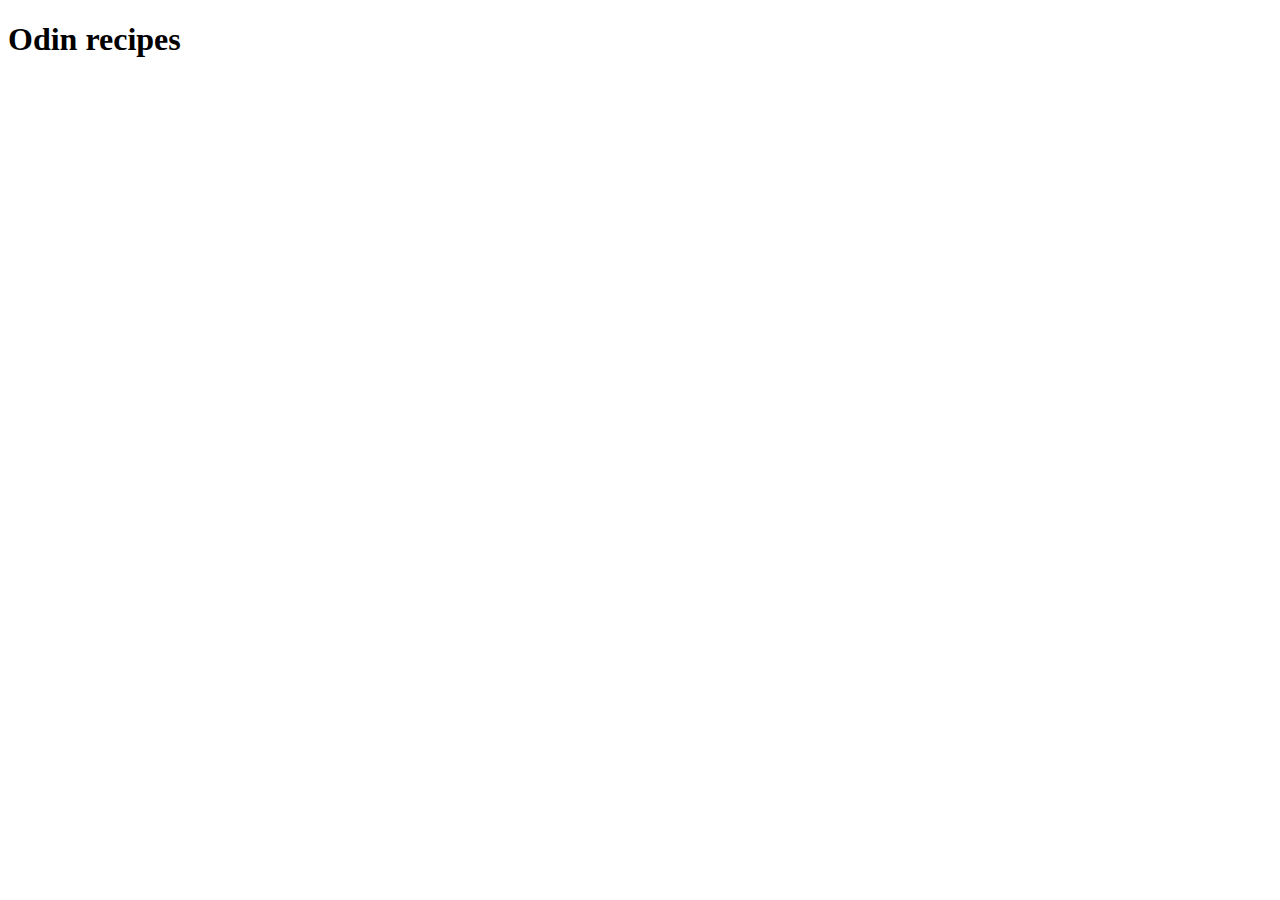
==== index.html @ c01be6d3 "Agrega estructura inicial de html" ====
<!DOCTYPE html>
<html lang="en">
<head>
    <meta charset="UTF-8">
    <meta http-equiv="X-UA-Compatible" content="IE=edge">
    <meta name="viewport" content="width=device-width, initial-scale=1.0">
    <title>Recetas</title>
</head>
<body>
    <h1>Odin recipes</h1>
</body>
</html>
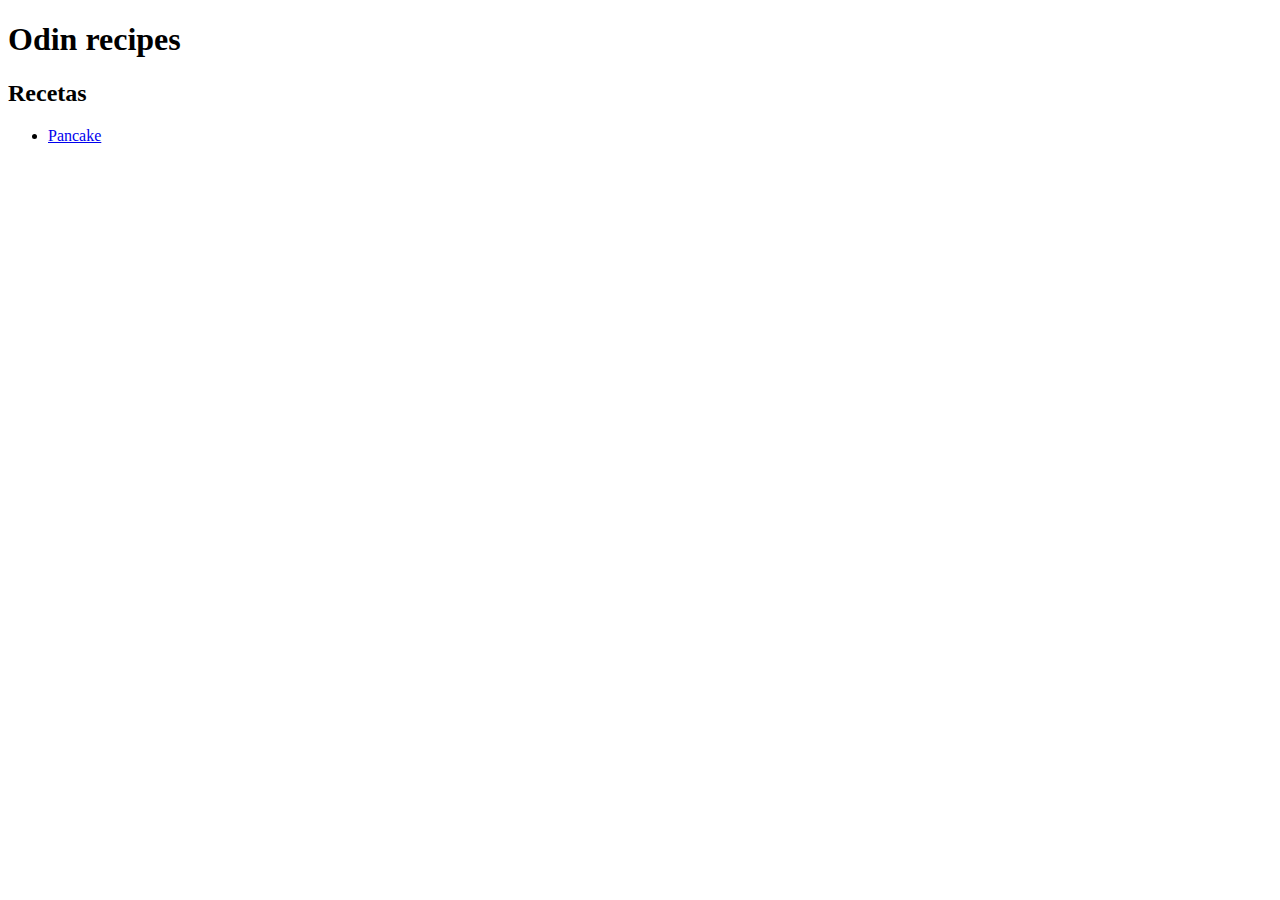
==== commit 3c1b021c: "Añade seccion de recetas" ====
--- a/index.html
+++ b/index.html
@@ -8,5 +8,10 @@
 </head>
 <body>
     <h1>Odin recipes</h1>
+
+    <h2>Recetas</h2>
+    <ul>
+        <li><a href="recipes/pancake.html">Pancake</a></li>
+    </ul>
 </body>
 </html>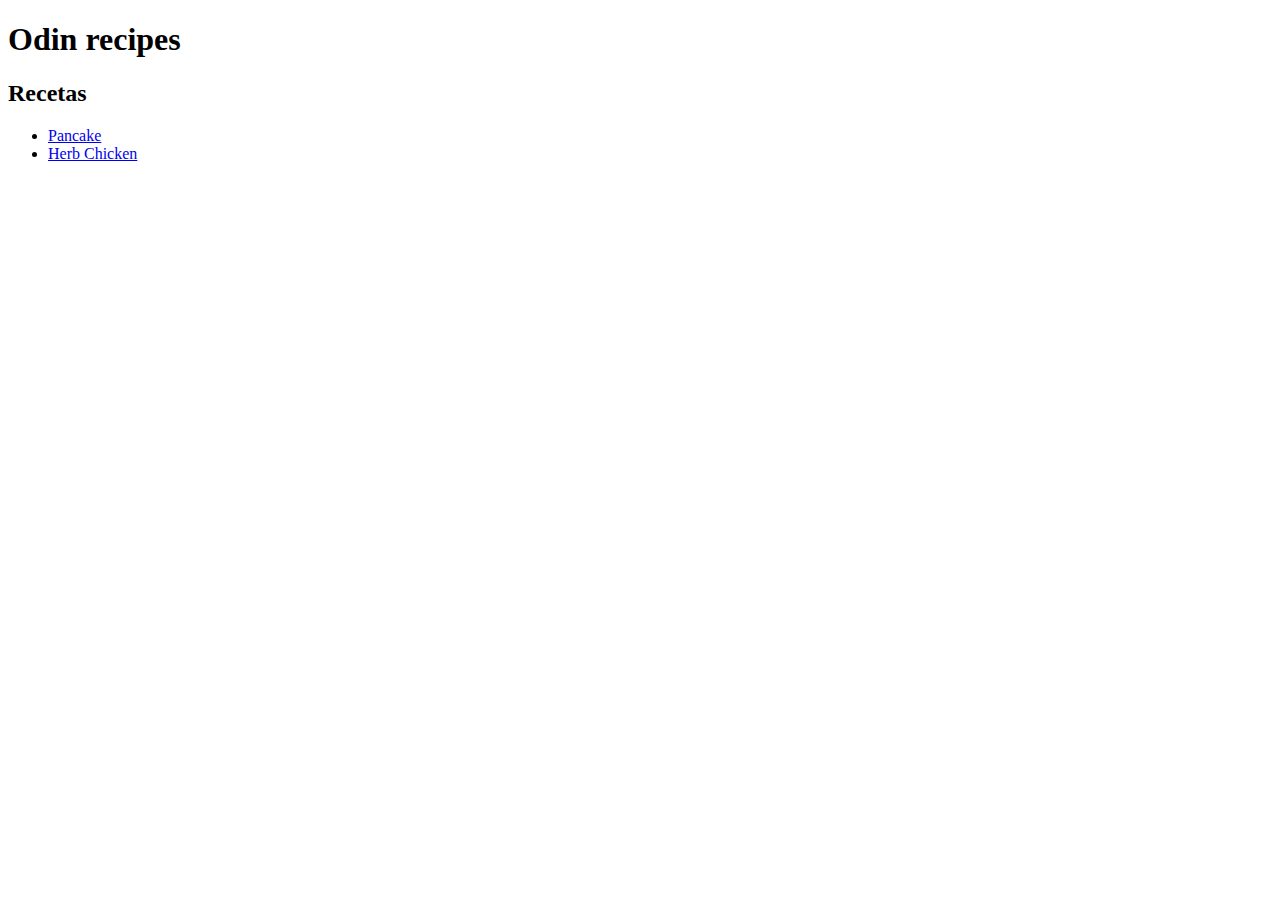
==== commit 750a1abf: "Añade el link a la receta de herb chicken" ====
--- a/index.html
+++ b/index.html
@@ -12,6 +12,7 @@
     <h2>Recetas</h2>
     <ul>
         <li><a href="recipes/pancake.html">Pancake</a></li>
+        <li><a href="recipes/herb-chicken.html">Herb Chicken</a></li>
     </ul>
 </body>
 </html>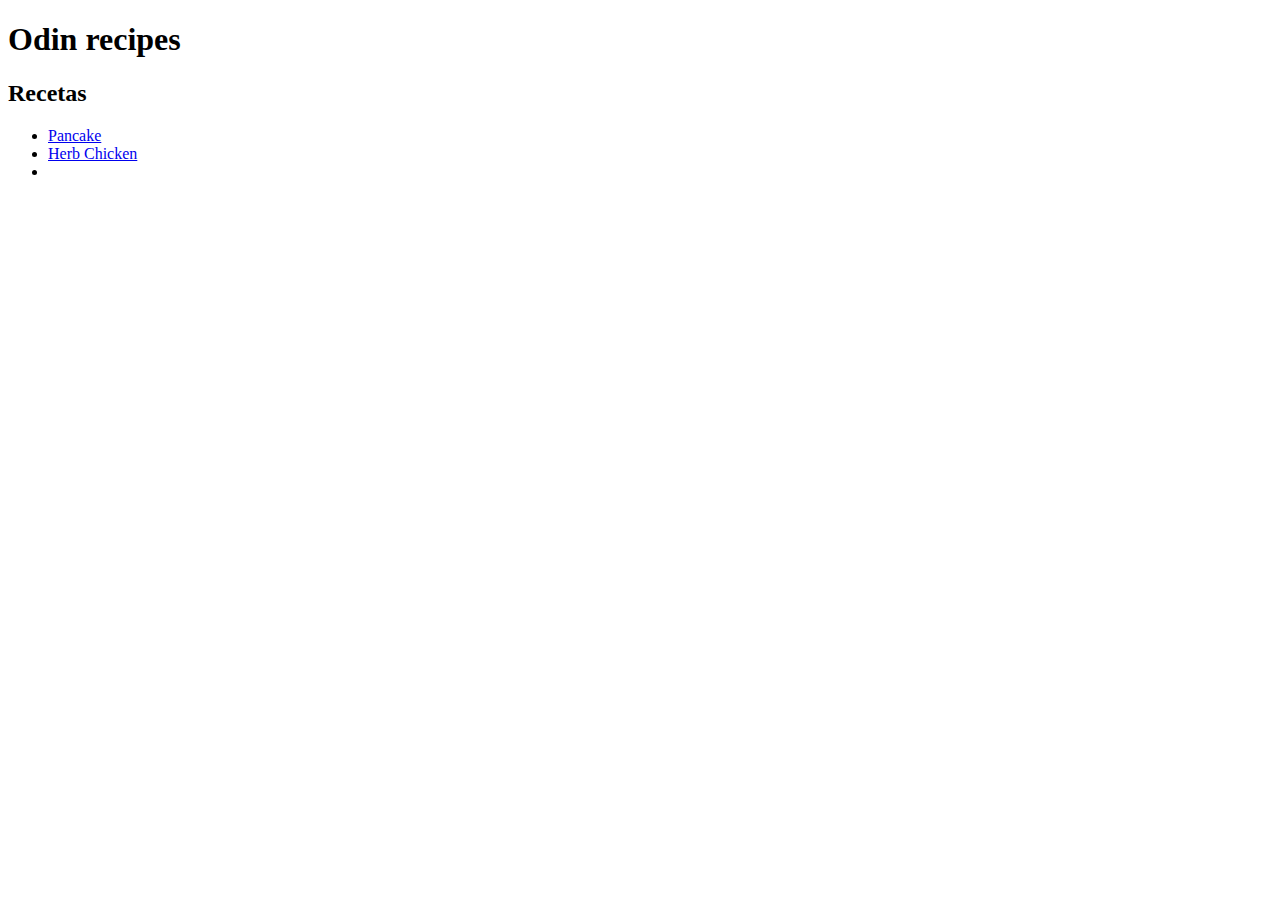
==== commit 49846c18: "Añade link a receta de water" ====
--- a/index.html
+++ b/index.html
@@ -13,6 +13,7 @@
     <ul>
         <li><a href="recipes/pancake.html">Pancake</a></li>
         <li><a href="recipes/herb-chicken.html">Herb Chicken</a></li>
+        <li><a href="recipes/water.html"></a></li>
     </ul>
 </body>
 </html>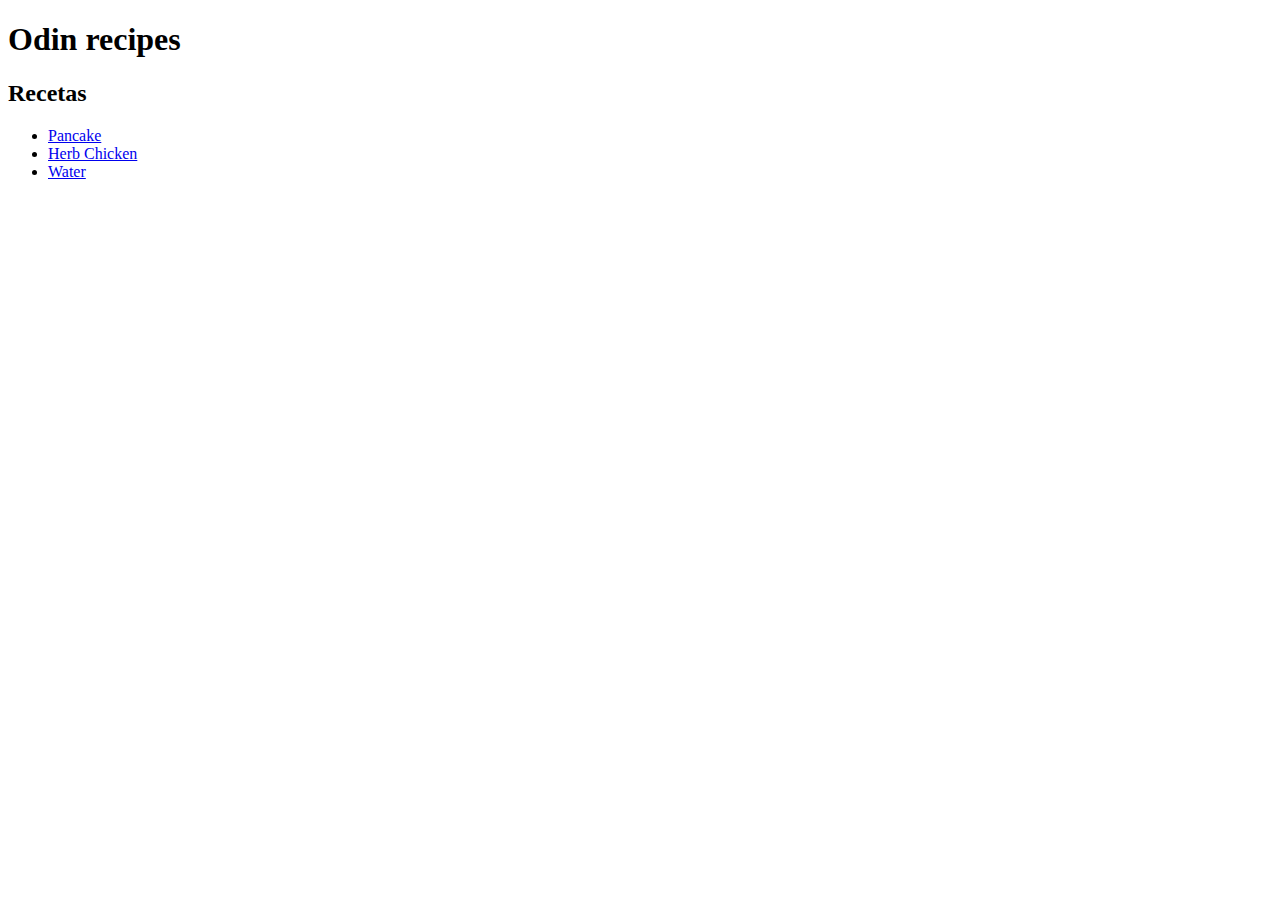
==== commit ece69842: "Añade texto al link de la receta de water en index" ====
--- a/index.html
+++ b/index.html
@@ -13,7 +13,7 @@
     <ul>
         <li><a href="recipes/pancake.html">Pancake</a></li>
         <li><a href="recipes/herb-chicken.html">Herb Chicken</a></li>
-        <li><a href="recipes/water.html"></a></li>
+        <li><a href="recipes/water.html">Water</a></li>
     </ul>
 </body>
 </html>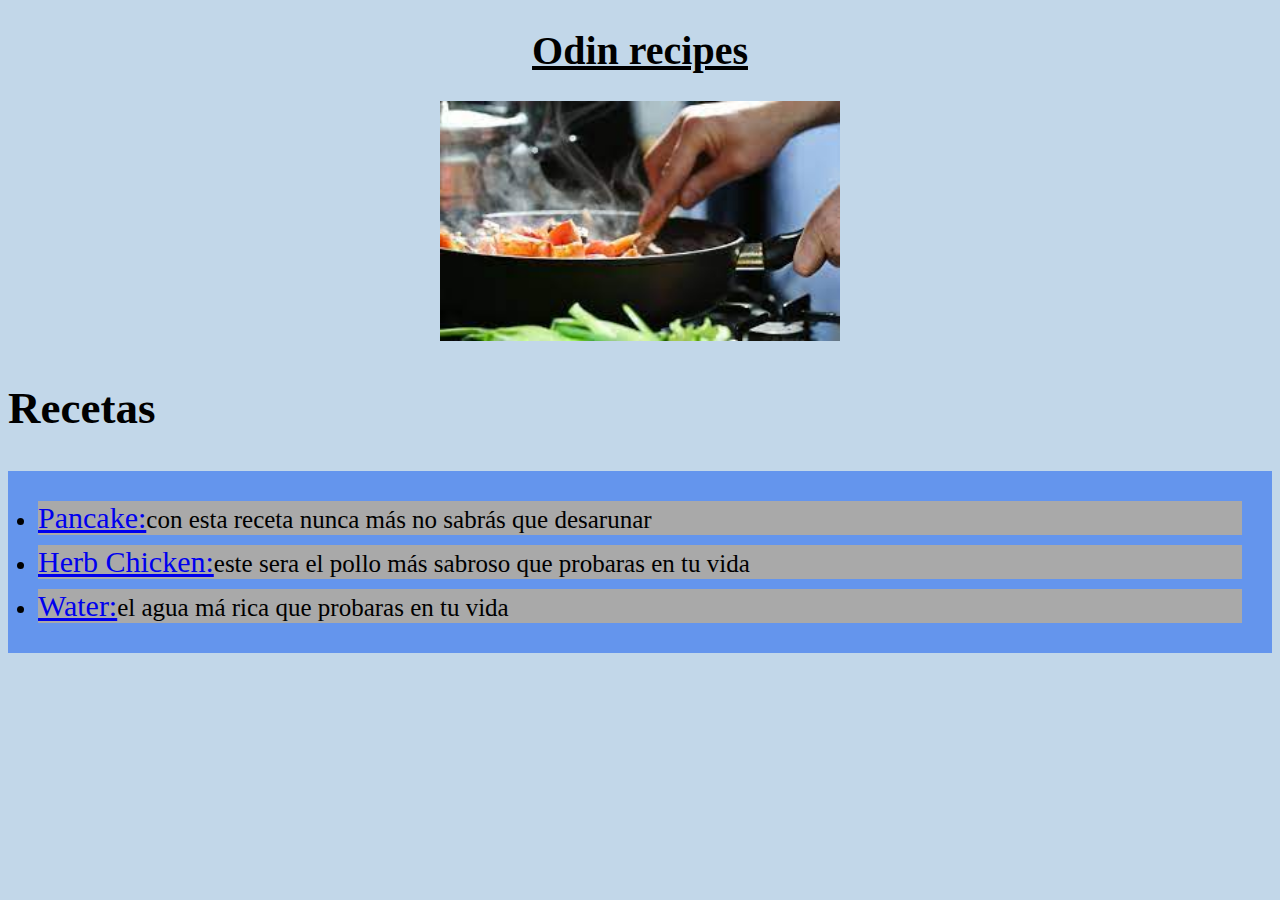
==== commit b215c452: "Añade modificaciones para hacer uso de el css" ====
--- a/index.html
+++ b/index.html
@@ -5,15 +5,23 @@
     <meta http-equiv="X-UA-Compatible" content="IE=edge">
     <meta name="viewport" content="width=device-width, initial-scale=1.0">
     <title>Recetas</title>
+    <base target="_blank">
+    <link rel="stylesheet" href="style.css">
 </head>
 <body>
-    <h1>Odin recipes</h1>
-
-    <h2>Recetas</h2>
-    <ul>
-        <li><a href="recipes/pancake.html">Pancake</a></li>
-        <li><a href="recipes/herb-chicken.html">Herb Chicken</a></li>
-        <li><a href="recipes/water.html">Water</a></li>
-    </ul>
+    <div class="header">
+        <h1 id="home">Odin recipes</h1>
+            <img src="img/cooking.png" alt="persona cocinando">
+        </div>
+        <div class="cuerpo">
+            <h2>Recetas</h2>
+            <ul>
+                <li><a href="recipes/pancake.html" class="link">Pancake:</a>con esta receta nunca ma&#769;s
+                    no sabra&#769;s que desarunar</li>
+                <li><a href="recipes/herb-chicken.html" class="link">Herb Chicken:</a>este sera el pollo ma&#769;s sabroso
+                que probaras en tu vida</li>
+                <li><a href="recipes/water.html" class="link">Water:</a>el agua ma&#769; rica que probaras en tu vida </li>
+            </ul>
+    </div>
 </body>
 </html>--- a/style.css
+++ b/style.css
@@ -0,0 +1,35 @@
+
+
+.header{
+    text-align: center;
+    
+}
+.cuerpo{
+    font-size: 30px;
+}
+ul{
+    background-color: cornflowerblue;
+    padding: 20px;
+}
+html{
+    background-color: #c2d7e9;
+}
+ul li{
+    background-color: darkgrey;
+    margin: 10px;
+    font-size: 25px;
+}
+#home{
+    font-family: 'Times New Roman', Times, serif;
+    text-decoration:underline;
+    font-size: 40px;
+    font-weight: bolder;
+}
+li .link{
+    font-size: 30px;
+}
+img{
+    height: auto;
+    width: 400px;
+}
+
